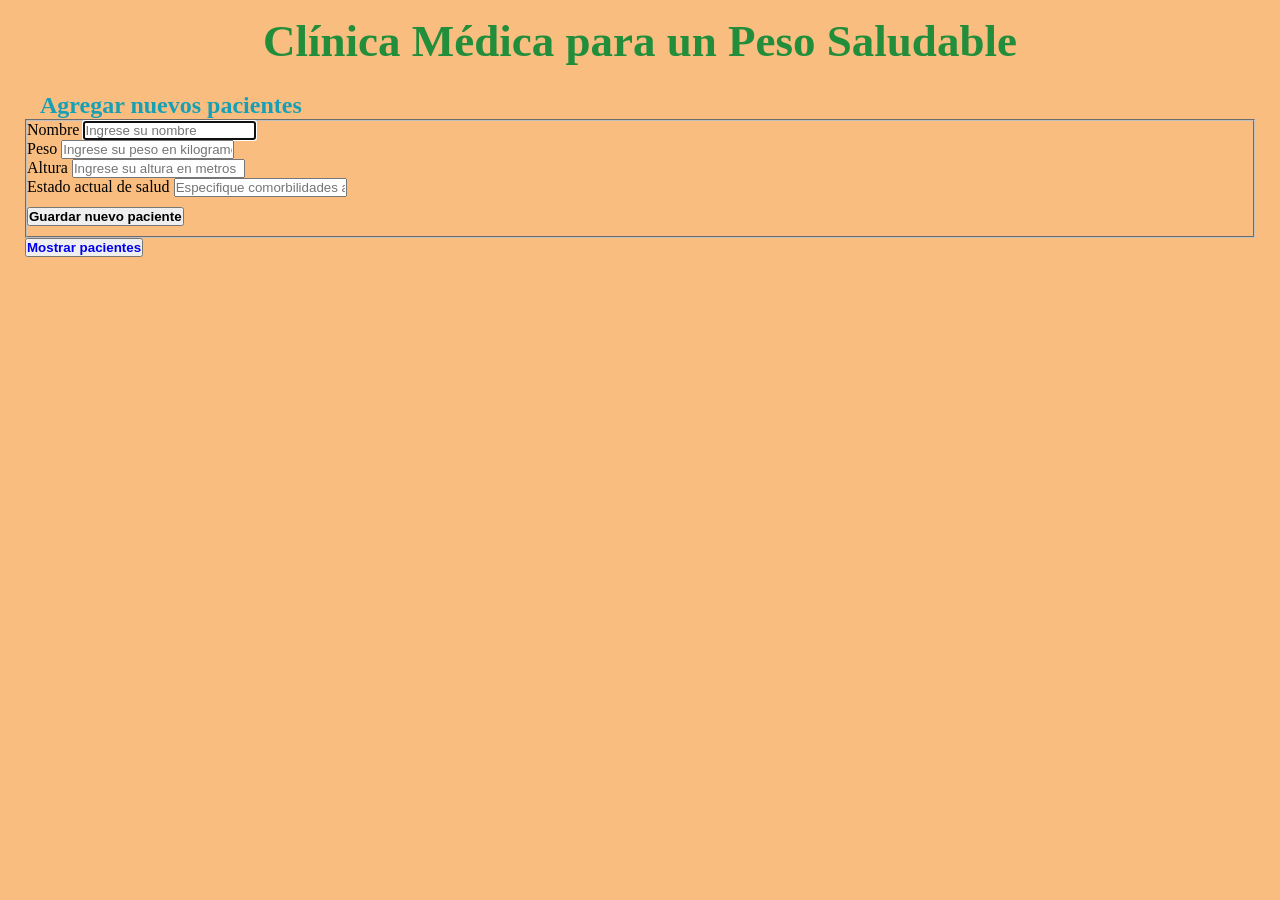
==== index.html @ fd3e88fc "Primer y único commit (la única intención era poder subir al GitHub)" ====
<!DOCTYPE html>
<html lang="es">
  <head>
    <meta charset="UTF-8" />
    <meta http-equiv="X-UA-Compatible" content="IE=edge" />
    <meta name="viewport" content="width=device-width, initial-scale=1.0" />
    <title>Document</title>
    <link
      rel="stylesheet"
      href="https://bootswatch.com/5/sketchy/bootstrap.min.css"
    />
    <link rel="stylesheet" href="./style.css" />
  </head>
  <body>
    <h1 class="titulo">Clínica Médica para un Peso Saludable</h1>

    <div class="principal">
      <h2 class="subtitulo">Agregar nuevos pacientes</h2>
      <form id="formPacientes">
        <fieldset>
          <div class="form-group">
            <label class="form-label mt-4">Nombre</label>
            <input
              autofocus
              type="text"
              class="form-control"
              id="idNombre"
              placeholder="Ingrese su nombre"
              required
            />
          </div>
          <div class="form-group">
            <label class="form-label mt-4">Peso</label>
            <input
              type="float"
              class="form-control"
              id="idPeso"
              placeholder="Ingrese su peso en kilogramos"
              required
            />
          </div>
          <div class="form-group">
            <label class="form-label mt-4">Altura</label>
            <input
              type="float"
              class="form-control"
              id="idAltura"
              placeholder="Ingrese su altura en metros"
              required
            />
          </div>
          <div class="form-group">
            <label class="form-label mt-4">Estado actual de salud</label>
            <input
              type="text"
              class="form-control"
              id="idEnfermedades"
              placeholder="Especifique comorbilidades actuales (si las tuviera)"
              required
            />
          </div>
          <button id="botonPacientes" type="submit" class="btn btn-info submit">
            Guardar nuevo paciente
          </button>
        </fieldset>
      </form>
      <div id="botonMostrar" class="d-grid gap-2">
        <button id="mostrarPacientes" class="btn btn-lg btn-success" type="button">
          <a href="#divPacientes">Mostrar pacientes</a>
        </button>
      </div>
      <div id="divPacientes" class="row"></div>
    </div>

    <script
      src="https://cdn.jsdelivr.net/npm/bootstrap@5.1.3/dist/js/bootstrap.bundle.min.js"
      integrity="sha384-ka7Sk0Gln4gmtz2MlQnikT1wXgYsOg+OMhuP+IlRH9sENBO0LRn5q+8nbTov4+1p"
      crossorigin="anonymous"
    ></script>
    <script src="./script.js"></script>
    <script src="./user.js"></script>
    <script src="./eventos.js"></script>
  </body>
</html>
---- style.css ----
* {
    margin: 0;
    padding: 0;
    box-sizing: border-box;
}

body {
    background-color:  #f68e1e91;
}

a {
    text-decoration: none;
}

.titulo {
    text-align: center;
    font-size: 45px;
    color: #228E3B;
    margin-top: 15px;
    margin-bottom: 25px;
}

.subtitulo {
        margin-left: 15px;
    color: #17A0B5;
}

.principal {
    margin-left: 25px;
    margin-right: 25px;
}

.submit {
    margin-top: 10px;
    margin-bottom: 10px;
    font-weight: bold;
}

.card{
    background-color: rgba(248, 183, 183, 0.473);
    text-align: center;
}

#divPacientes {
    display: flex;
    justify-content: center;
    margin-left: 2px;
    margin-right: 2px;
}

.nombre-card {
    font-weight: bold;
}

#botonMostrar {
    margin-bottom: 15px;
}

.encabezado-pacientes {
    background-color: rgb(23, 160, 181);
}

#mostrarPacientes {
    font-weight: bolder;
}
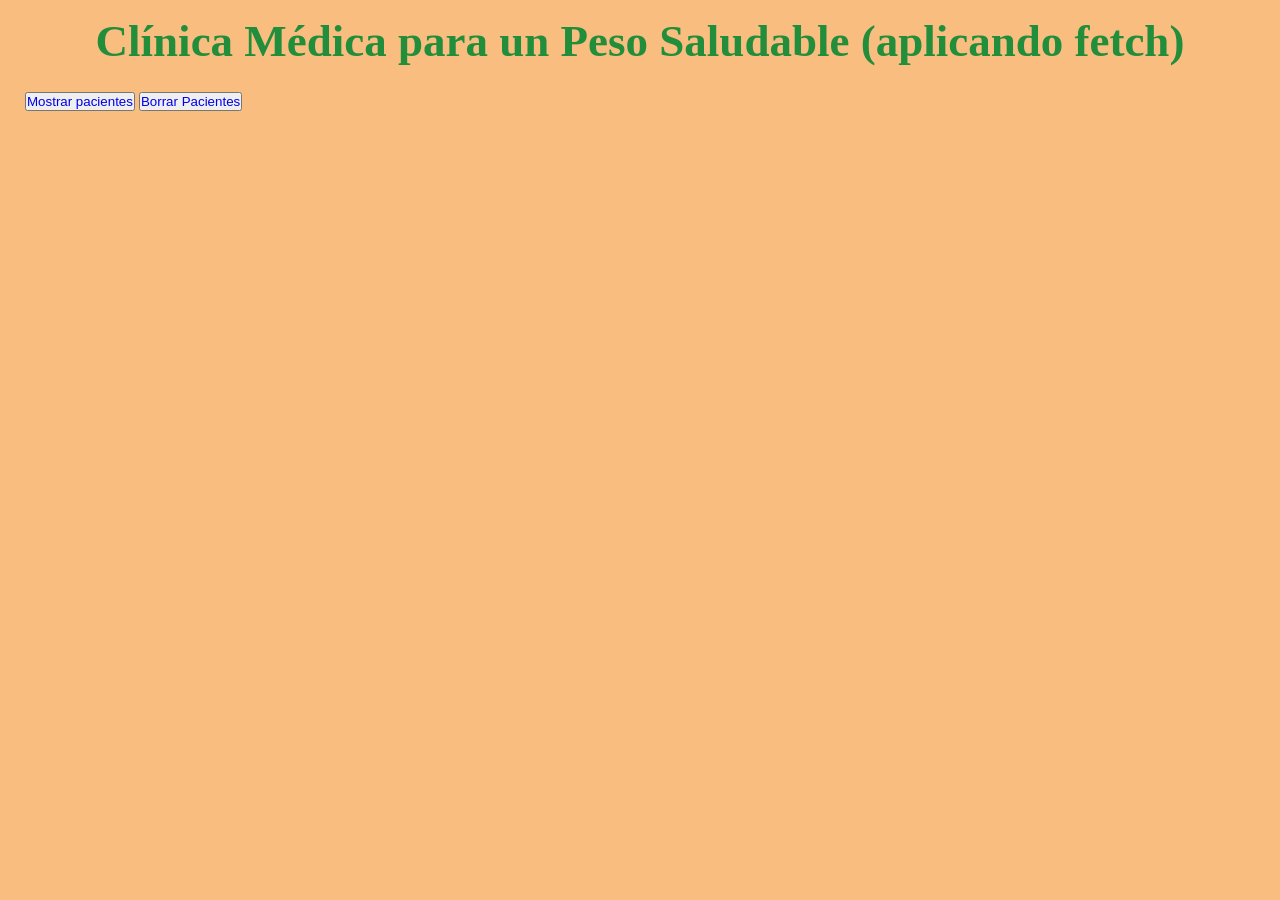
==== commit 86687c83: "Apliqué el FETCH y también utilicé funciones con ASYNC y AWAIT" ====
--- a/index.html
+++ b/index.html
@@ -4,7 +4,7 @@
     <meta charset="UTF-8" />
     <meta http-equiv="X-UA-Compatible" content="IE=edge" />
     <meta name="viewport" content="width=device-width, initial-scale=1.0" />
-    <title>Document</title>
+    <title>IMC con Fetch</title>
     <link
       rel="stylesheet"
       href="https://bootswatch.com/5/sketchy/bootstrap.min.css"
@@ -12,65 +12,20 @@
     <link rel="stylesheet" href="./style.css" />
   </head>
   <body>
-    <h1 class="titulo">Clínica Médica para un Peso Saludable</h1>
+    <h1 class="titulo">Clínica Médica para un Peso Saludable (aplicando fetch)</h1>
 
     <div class="principal">
-      <h2 class="subtitulo">Agregar nuevos pacientes</h2>
-      <form id="formPacientes">
-        <fieldset>
-          <div class="form-group">
-            <label class="form-label mt-4">Nombre</label>
-            <input
-              autofocus
-              type="text"
-              class="form-control"
-              id="idNombre"
-              placeholder="Ingrese su nombre"
-              required
-            />
-          </div>
-          <div class="form-group">
-            <label class="form-label mt-4">Peso</label>
-            <input
-              type="float"
-              class="form-control"
-              id="idPeso"
-              placeholder="Ingrese su peso en kilogramos"
-              required
-            />
-          </div>
-          <div class="form-group">
-            <label class="form-label mt-4">Altura</label>
-            <input
-              type="float"
-              class="form-control"
-              id="idAltura"
-              placeholder="Ingrese su altura en metros"
-              required
-            />
-          </div>
-          <div class="form-group">
-            <label class="form-label mt-4">Estado actual de salud</label>
-            <input
-              type="text"
-              class="form-control"
-              id="idEnfermedades"
-              placeholder="Especifique comorbilidades actuales (si las tuviera)"
-              required
-            />
-          </div>
-          <button id="botonPacientes" type="submit" class="btn btn-info submit">
-            Guardar nuevo paciente
-          </button>
-        </fieldset>
-      </form>
-      <div id="botonMostrar" class="d-grid gap-2">
-        <button id="mostrarPacientes" class="btn btn-lg btn-success" type="button">
+      <container id="seccionPacientes" class="d-grid gap-2">
+        <button id="botonMostrar" class="btn btn-lg btn-success" type="button">
           <a href="#divPacientes">Mostrar pacientes</a>
         </button>
-      </div>
+        <button id="botonBorrar" class="btn btn-lg btn-danger" type="button">
+          <a href="#divPacientes" class="eraseBtn">Borrar Pacientes</a>
+        </button>
+      </container>
       <div id="divPacientes" class="row"></div>
     </div>
+
 
     <script
       src="https://cdn.jsdelivr.net/npm/bootstrap@5.1.3/dist/js/bootstrap.bundle.min.js"
@@ -78,7 +33,6 @@
       crossorigin="anonymous"
     ></script>
     <script src="./script.js"></script>
-    <script src="./user.js"></script>
     <script src="./eventos.js"></script>
   </body>
 </html>
